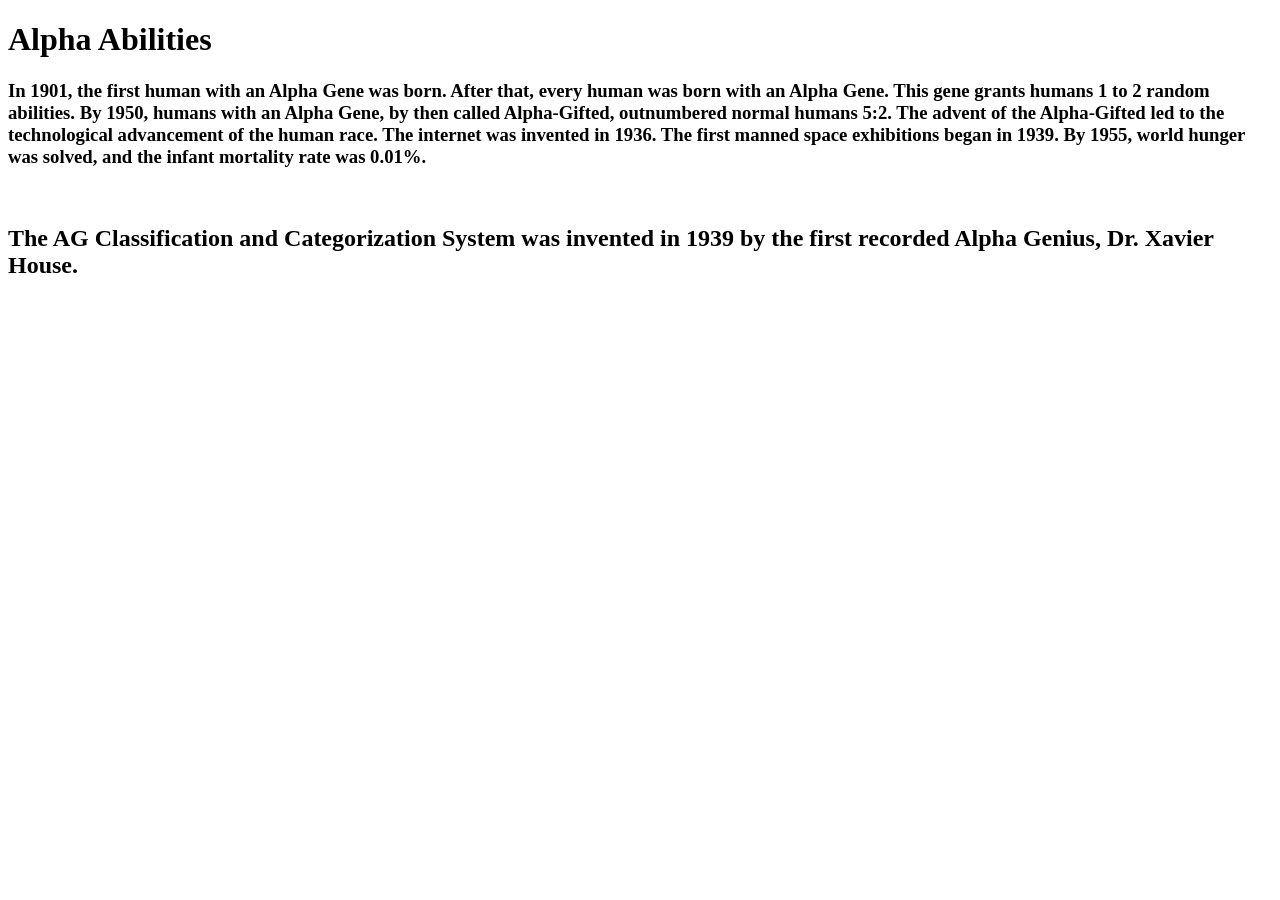
==== alphaAbilities.html @ 5e9631b4 "html_laid" ====
<!DOCTYPE html>
<html lang="en">
<head>
  <meta charset="UTF-8">
  <meta name="viewport" content="width=device-width, initial-scale=1.0">
  <title>Alpha Abilities</title>
</head>
<body>
    <h1>Alpha Abilities</h1>
    <h3>In 1901, the first human with an Alpha Gene was born. After that, every human was born with an Alpha Gene. This gene grants humans 1 to 2 random abilities. 
        By 1950, humans with an Alpha Gene, by then called Alpha-Gifted, outnumbered normal humans 5:2. The advent of the Alpha-Gifted led to the technological advancement of the human race. 
        The internet was invented in 1936. The first manned space exhibitions began in 1939. 
        By 1955, world hunger was solved, and the infant mortality rate was 0.01%.</h3>
        <br>
    <h2>The AG Classification and Categorization System was invented in 1939 by the first recorded Alpha Genius, Dr. Xavier House.</h2>
</body>
</html>
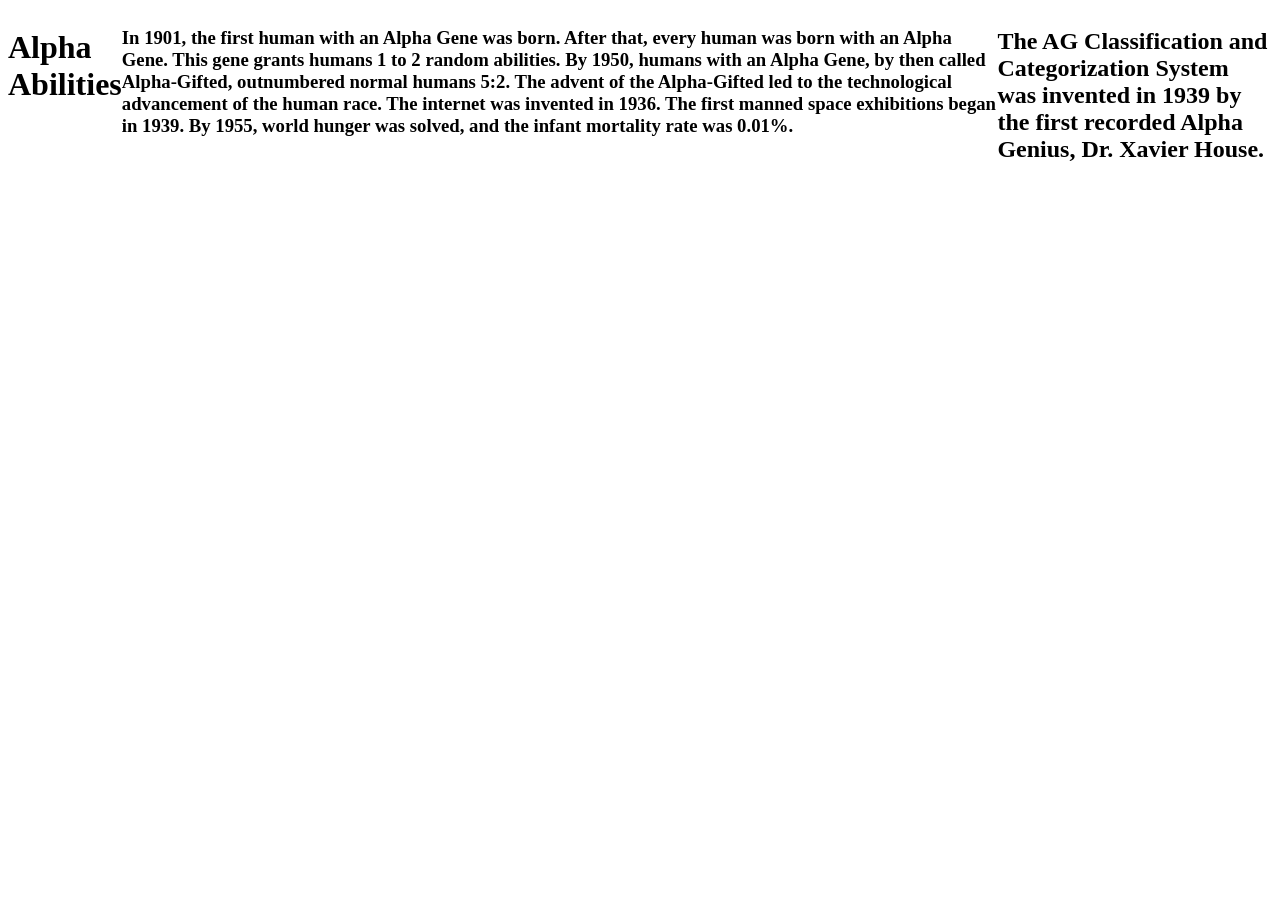
==== commit 9b18c8ec: "reup" ====
--- a/alphaAbilities.html
+++ b/alphaAbilities.html
@@ -4,6 +4,7 @@
   <meta charset="UTF-8">
   <meta name="viewport" content="width=device-width, initial-scale=1.0">
   <title>Alpha Abilities</title>
+   <link rel = "stylesheet" type="text/css" href="./allPageStyle.css">
 </head>
 <body>
     <h1>Alpha Abilities</h1>
--- a/allPageStyle.css
+++ b/allPageStyle.css
@@ -0,0 +1,109 @@
+body {
+  display: flex;
+
+}
+.characterFile {
+    width: 1200px;
+    height: auto;
+    border: 1px solid black;
+    text-align: center;
+    margin-right: 250px
+}
+.charIMG {
+    width: 100%;
+    height: auto
+}
+.collapseable_sidebar {
+    width: fit-content;
+    height: auto;
+    border: 1px solid black;
+    text-align: left;
+    display: flex;
+    justify-content: flex-start;
+    flex-direction: column;
+    padding: 10px;
+    
+}
+mark {
+    background-color:black;
+}
+#characterBio {
+    width: fit-content;
+    height: fit-content;
+    border: 1px solid black;
+    text-align: center;
+    padding: 10px;
+    justify-content: flex-end;
+}
+table {
+  width: fit-content;                  /* Forces the table to fill its container */
+  border-collapse: collapse;    /* Merges double cell borders into a clean single line */
+  table-layout: auto;         /* Forces uniform, predictable column widths */
+}
+th, td {
+  border: 1px solid #ddd;       /* Adds a subtle gray border around cells */
+  padding: 5px;                /* Creates breathing room inside cells */
+  text-align: left;             /* Aligns cell text neatly to the left */
+}
+.subject-info {
+    border: 1px solid black;
+}
+@keyframes blinkSmooth {
+  0%, 100% { opacity: 1; }
+  50% { opacity: 0; }
+}
+#sagaTag {
+    width: fit-content;
+    height: fit-content;
+    border: 1px solid black;
+    text-align: center;
+    display: flex;
+    justify-content: flex-end;
+    align-items: flex-start;
+    margin-left: 1075px;
+    margin-top: -1200px;
+    padding: 8px;
+    animation: blinkSmooth 1s linear infinite;
+}
+.knownAffiliates {
+    margin-left: 1275px;
+    
+  
+}
+/* Full-screen overlay for the video */
+#intro-overlay {
+  position: fixed;
+  top: 0;
+  left: 0;
+  width: 100vw;
+  height: 100vh;
+  background-color: #000; /* Prevents flashing white while loading */
+  z-index: 9999; /* Keeps it above all website content */
+  display: flex;
+  justify-content: center;
+  align-items: center;
+  transition: opacity 0.5s ease-out; /* Smooth fade-out effect */
+}
+
+/* Ensure video covers the screen perfectly */
+#intro-video {
+  width: 100%;
+  height: 100%;
+  object-fit: cover; /* Crops video slightly to fill screen without stretching */
+}
+
+/* Class to trigger fade out via JavaScript */
+.fade-out {
+  opacity: 0;
+  pointer-events: none; /* Allows users to click through to the site */
+}
+#main-container{
+    display: flex;
+}
+.introBlock {
+     width: 1200px;
+    height: auto;
+    border: 1px solid black;
+    text-align: center;
+    margin-right: 250px
+}
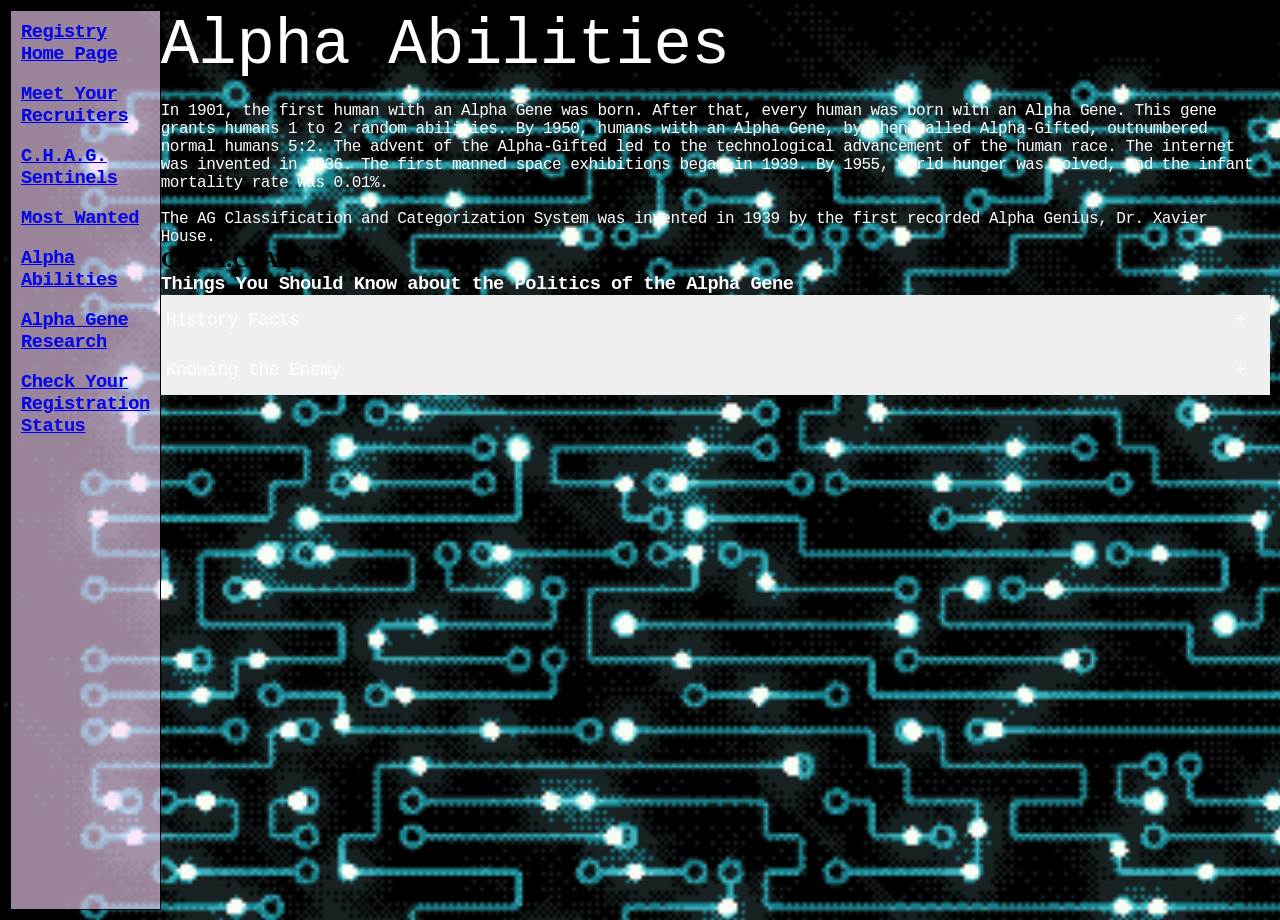
==== commit f8e2e9c2: "goodCommit" ====
--- a/alphaAbilities.html
+++ b/alphaAbilities.html
@@ -4,15 +4,60 @@
   <meta charset="UTF-8">
   <meta name="viewport" content="width=device-width, initial-scale=1.0">
   <title>Alpha Abilities</title>
-   <link rel = "stylesheet" type="text/css" href="./allPageStyle.css">
+  <link rel = "stylesheet" type="text/css" href="./allPageStyle.css">
 </head>
 <body>
-    <h1>Alpha Abilities</h1>
-    <h3>In 1901, the first human with an Alpha Gene was born. After that, every human was born with an Alpha Gene. This gene grants humans 1 to 2 random abilities. 
-        By 1950, humans with an Alpha Gene, by then called Alpha-Gifted, outnumbered normal humans 5:2. The advent of the Alpha-Gifted led to the technological advancement of the human race. 
-        The internet was invented in 1936. The first manned space exhibitions began in 1939. 
-        By 1955, world hunger was solved, and the infant mortality rate was 0.01%.</h3>
-        <br>
-    <h2>The AG Classification and Categorization System was invented in 1939 by the first recorded Alpha Genius, Dr. Xavier House.</h2>
+<div class = "collapseable_sidebar">
+        <h3><a href = "index.html">Registry Home Page</a></h3><br>
+        <h3><a href = "meetYourRecruiter.html">Meet Your Recruiters</a></h3><br>
+        <h3><a href = "CHAGsentinels.html">C.H.A.G. Sentinels</a></h3><br>
+        <h3><a href = "mostWantedSwitch.html">Most Wanted</a></h3><br>
+        <h3><a href = "alphaAbilities.html">Alpha Abilities</a></h3><br>
+        <h3><a href = "alphaGeneResearch.html">Alpha Gene Research</a></h3><br>
+        <h3><a href = "checkRegistrationStatus.html">Check Your Registration Status</a></h3>
+</div>
+
+<div id = "alphaMainContainer">
+    <div id = "alphaPageTitle">
+        <h1>Alpha Abilities</h1>
+        <p>In 1901, the first human with an Alpha Gene was born. After that, every human was born with an Alpha Gene. This gene grants humans 1 to 2 random abilities. 
+            By 1950, humans with an Alpha Gene, by then called Alpha-Gifted, outnumbered normal humans 5:2. The advent of the Alpha-Gifted led to the technological advancement of the human race. 
+            The internet was invented in 1936. The first manned space exhibitions began in 1939. 
+            By 1955, world hunger was solved, and the infant mortality rate was 0.01%.</p>
+            <br>
+        <p>The AG Classification and Categorization System was invented in 1939 by the first recorded Alpha Genius, Dr. Xavier House.</p>
+    </div>
+
+    <div id = "alphaFacts">
+        <h2>C.H.A.G. Alpha Facts</h2>
+        <h3>Things You Should Know about the Politics of the Alpha Gene</h3>
+            
+        <button class = "factClick">History Facts</button>
+        <div class = "hiddenFacts">
+            <p>The Central Hub for Alpha Gifted may have been officially formed in 1951, but most historians 
+                    agree the <b>Euro Alpha War</b> is the agency's precursive event. Euro Alpha War (1936) was a brief skirmish between the USSR, Germany, the UK, Poland, Czechoslovakia, 
+                    Romania, and France. They fought over an eight month period after German and USSR joint offensives against Poland and Czechoslovakia. The Germany-USSR collaborative had 
+                    the objective of conquering Eastern Europe (Austria, Hungary, and Poland would be assimilated into Germany while Czechoslovakia and Romania would be controlled by the USSR). In month three, 
+                    the German-Russian pact dissolved over a dispute on how to handle non-AGA combatants. The Germans sought prison camps while the Russians wanted forced assimilation, resulting in the first all out 
+                    "Alpha War," in which each participating country fought primarily on its own behalf and with the reckless use of Alpha abilities. The use of Alpha Abilities had never occurred at this level. Most of Eastern Europe suffered over $28 trillion in damages. 
+                    A ceasefire was called after a Russian soldier with suspected QUANTA Class 1 abilities was killed in Romania. Upon his death, the soldier released radioactive energy over 24,000 sq mi, or an area roughly the size
+                    of West Virginia. Leaders from all participating countries realized they had used pre-Alpha Gene war strategies and tactics with abilities the world still didn’t understand. Peace was declared and the European Union 
+                    was founded in 1938 to foster safety throughout the continent, rebuild Eastern Europe’s infrastructure and economy, and strengthen cultural bonds.</p>
+        </div>
+
+        <button class = "factClick">Knowing the Enemy</button>
+        <div class = "hiddenFacts">
+            <p>Political discourse is an internationally acknowledged civil right. The marketplace of ideas is where C.H.A.G. found its identity. Political dissent, on the 
+                    other hand, is a dangerous trap. We all hold power, and it's our responsibilities to our fellow man to control that power. When C.H.A.G., the U.N., and other science-backed and peace-keeping
+                    organizations create and implement policies, it's <b>your</b> human right to abide by them. Safety, caution, and control keep us safe. We must all fundamentally agree and abide by this reality.
+                    There are some groups that have emerged as dangerous anti-human advancement radicals. One of the most prominent of these groups is the <b>Suppressors</b>. <br>
+                    The Suppressors are malicious hackers and technologically-enhanced vigilantes acting as SAGA bounty hunters. These are highly trained and loosely connected international cells that 
+                    hack local Registries to obtain <b>your data</b>. Suppressors use this knowledge to capture and experiment on or extrajudiciously kill SAGAs. If you suspect someone of being a Suppressor, immediately report them to your local authorities. 
+                    Suppressors should never be allowed to walk the streets. A team of C.H.A.G. agents is always on standby to apprehend these political dissidents.</p>
+        </div>
+    </div>
+</div>
+
+<script src = "alphaAbilities.js"></script>
 </body>
 </html>
--- a/allPageStyle.css
+++ b/allPageStyle.css
@@ -1,28 +1,52 @@
 body {
   display: flex;
-
+  padding: 10px;
+  background-image: url(./microchipBGAHGH.gif);
+  background-size: 150%;
+}
+p{
+    color: white;
+    font-family: 'Segoe UI Mono', 'Consolas', 'Lucida Console', Monaco, monospace; /* */
+    letter-spacing: -0.5px;
+}
+h1{
+    color: white;
+    font-family: 'Segoe UI Mono', 'Consolas', 'Lucida Console', Monaco, monospace; /* */
+    letter-spacing: -0.5px;
+}
+h3{
+    color: white;
+    font-family: 'Segoe UI Mono', 'Consolas', 'Lucida Console', Monaco, monospace; /* */
+    letter-spacing: -0.5px;
+}
+button{
+    color: white;
+    font-family: 'Segoe UI Mono', 'Consolas', 'Lucida Console', Monaco, monospace; /* */
+    letter-spacing: -0.5px;
 }
 .characterFile {
     width: 1200px;
     height: auto;
-    border: 1px solid black;
-    text-align: center;
-    margin-right: 250px
+    border: 2px solid white;
+    text-align: center;
+    margin-right: 250px;
+    background-color: rgba(237, 43, 43, 0.616);
 }
 .charIMG {
     width: 100%;
-    height: auto
+    height: auto;
+    background-color: transparent;
 }
 .collapseable_sidebar {
     width: fit-content;
-    height: auto;
+    height: 100vh;
     border: 1px solid black;
     text-align: left;
     display: flex;
     justify-content: flex-start;
     flex-direction: column;
     padding: 10px;
-    
+    background-color: rgba(248, 215, 251, 0.616);
 }
 mark {
     background-color:black;
@@ -30,15 +54,20 @@
 #characterBio {
     width: fit-content;
     height: fit-content;
-    border: 1px solid black;
+    border: 2px solid white;
     text-align: center;
     padding: 10px;
     justify-content: flex-end;
+    background-color: rgba(237, 43, 43, 0.616);
 }
 table {
   width: fit-content;                  /* Forces the table to fill its container */
   border-collapse: collapse;    /* Merges double cell borders into a clean single line */
   table-layout: auto;         /* Forces uniform, predictable column widths */
+
+    color: white;
+    font-family: 'Segoe UI Mono', 'Consolas', 'Lucida Console', Monaco, monospace; /* */
+    letter-spacing: -0.5px;
 }
 th, td {
   border: 1px solid #ddd;       /* Adds a subtle gray border around cells */
@@ -46,7 +75,7 @@
   text-align: left;             /* Aligns cell text neatly to the left */
 }
 .subject-info {
-    border: 1px solid black;
+    border: 2px solid white;
 }
 @keyframes blinkSmooth {
   0%, 100% { opacity: 1; }
@@ -55,55 +84,191 @@
 #sagaTag {
     width: fit-content;
     height: fit-content;
-    border: 1px solid black;
+    border: 2px solid white;
     text-align: center;
     display: flex;
     justify-content: flex-end;
     align-items: flex-start;
     margin-left: 1075px;
-    margin-top: -1200px;
+    margin-top: -1100px;
     padding: 8px;
     animation: blinkSmooth 1s linear infinite;
+    background-color: rgba(237, 43, 43, 0.616);
 }
 .knownAffiliates {
     margin-left: 1275px;
     
   
 }
-/* Full-screen overlay for the video */
-#intro-overlay {
-  position: fixed;
-  top: 0;
-  left: 0;
-  width: 100vw;
-  height: 100vh;
-  background-color: #000; /* Prevents flashing white while loading */
-  z-index: 9999; /* Keeps it above all website content */
+/* Reset basic margins */
+* {
+    margin: 0;
+    padding: 0;
+    box-sizing: border-box;
+}
+
+/* Fullscreen overlay container */
+.intro-overlay {
+    position: fixed;
+    top: 0;
+    left: 0;
+    width: 100vw;
+    height: 100vh;
+    background-color: #000000; /* Backplate color while loading */
+    z-index: 9999; /* Ensures it sits on top of all content */
+    display: flex;
+    justify-content: center;
+    align-items: center;
+    transition: opacity 0.8s ease-out, visibility 0.8s ease-out;
+}
+
+/* Force the video to look sharp and cover/fit screen proportions */
+.intro-overlay video {
+    width: 100%;
+    height: 100%;
+    object-fit: cover; /* Change to 'contain' if you don't want it cropped */
+}
+
+/* Class applied via JS to trigger the fade away animation */
+.intro-overlay.fade-out {
+    opacity: 0;
+    visibility: hidden;
+    pointer-events: none; /* Prevents the invisible div from blocking clicks */
+}
+#main-container{
+    display: flex;
+    gap: 20px;
+    padding: 10px
+
+}
+.introBlock {
+  display: flex;  
+  width: 2000px;
+    height: fit-content;
+    border: 1px solid black;
+    text-align: center;
+    flex-direction: column;
+    margin-left: 20px;
+    padding: 10px;
+}
+#centralHubGoals{
   display: flex;
+  width: 2000px;
+  height: 750px;
+  padding: 8px;
+  border: 1px solid black;
+  flex-direction: column;
+  margin-top: 20%;
+  margin-inline-start: -1950px;
+  gap: 20px;
+}
+#consequences{
+  display:flex;
+  width: auto;
+  height: auto;
+  border: 1px solid black;
+  flex-direction: column;
+  margin-top: 150px;
+}
+#latePic{
   justify-content: center;
-  align-items: center;
-  transition: opacity 0.5s ease-out; /* Smooth fade-out effect */
-}
-
-/* Ensure video covers the screen perfectly */
-#intro-video {
-  width: 100%;
-  height: 100%;
-  object-fit: cover; /* Crops video slightly to fill screen without stretching */
-}
-
-/* Class to trigger fade out via JavaScript */
-.fade-out {
-  opacity: 0;
-  pointer-events: none; /* Allows users to click through to the site */
-}
-#main-container{
-    display: flex;
-}
-.introBlock {
-     width: 1200px;
-    height: auto;
-    border: 1px solid black;
-    text-align: center;
-    margin-right: 250px
-}+  width: 35%;
+  height: 35%;
+  margin-left: 600px;
+  mix-blend-mode: multiply;
+}
+.classifiedFile{
+  background-color: black;
+  padding: 0 4px;
+}
+#chagLogoPicContainer{
+    display: flex;
+    width: fit-content;
+    height: fit-content;
+    align-items: center;
+    margin-top: -60px;
+}
+#checkYaStatus{
+    display: flex;
+    width: fit-content;
+    height: fit-content;
+    align-items: center;
+    text-align: center;
+    margin-top: -115px;
+    margin-left: 370px;
+}
+/* countdown timer */
+.introVid{
+    padding: 0;
+    margin: 0;
+    box-sizing: border-box;
+    height: 100%;
+    width: 100%;
+    position: fixed;
+    z-index: 1;
+    transition: 6s;
+}
+.hero{
+    height: 100vh;
+    width: auto;
+    background-image: url(../AHGHopeningAnimation.gif);
+    background-size: cover;
+    background-position: center;
+    display: flex;
+    flex-direction: column;
+    align-items: center;
+    justify-content: flex-end;
+    color: rgb(255, 4, 4);
+    /* padding: 120px; */
+   /*everything beneath this is for the splash slide*/
+    /* position: fixed;
+    z-index: 1;
+    left: 0;
+    top: 0;
+    transition: 6s; */
+}
+h1{
+    font-size: 4rem;
+    font-weight: 500;
+    margin-bottom: 20px;
+}
+.timebox{
+    display: flex;
+    gap: 90px;
+}
+.time{
+    text-align: center;
+}
+.time h2{
+    font-size: 5rem;
+    font-weight: 100;
+}
+#alphaFacts, #alphaFacts::before, #alphaFacts::after{
+   box-sizing: border-box;
+   margin: 0;
+   padding: 0; 
+}
+ .factClick{
+    width: 100%;
+    padding: 15px 5px; 
+    text-align: left;
+    font-size: 18px; 
+    border: none;
+}
+.factClick:hover{
+    background:rgb(255, 4, 4);
+    cursor: pointer;
+}
+.factClick::after{
+    content: '\002B';
+    float: right;
+    margin-right: 20px;
+}
+.active::after{
+    content: '\2212';
+}
+.hiddenFacts{
+    padding: 0 15px;
+    max-height: 0;
+    overflow: hidden;
+} 
